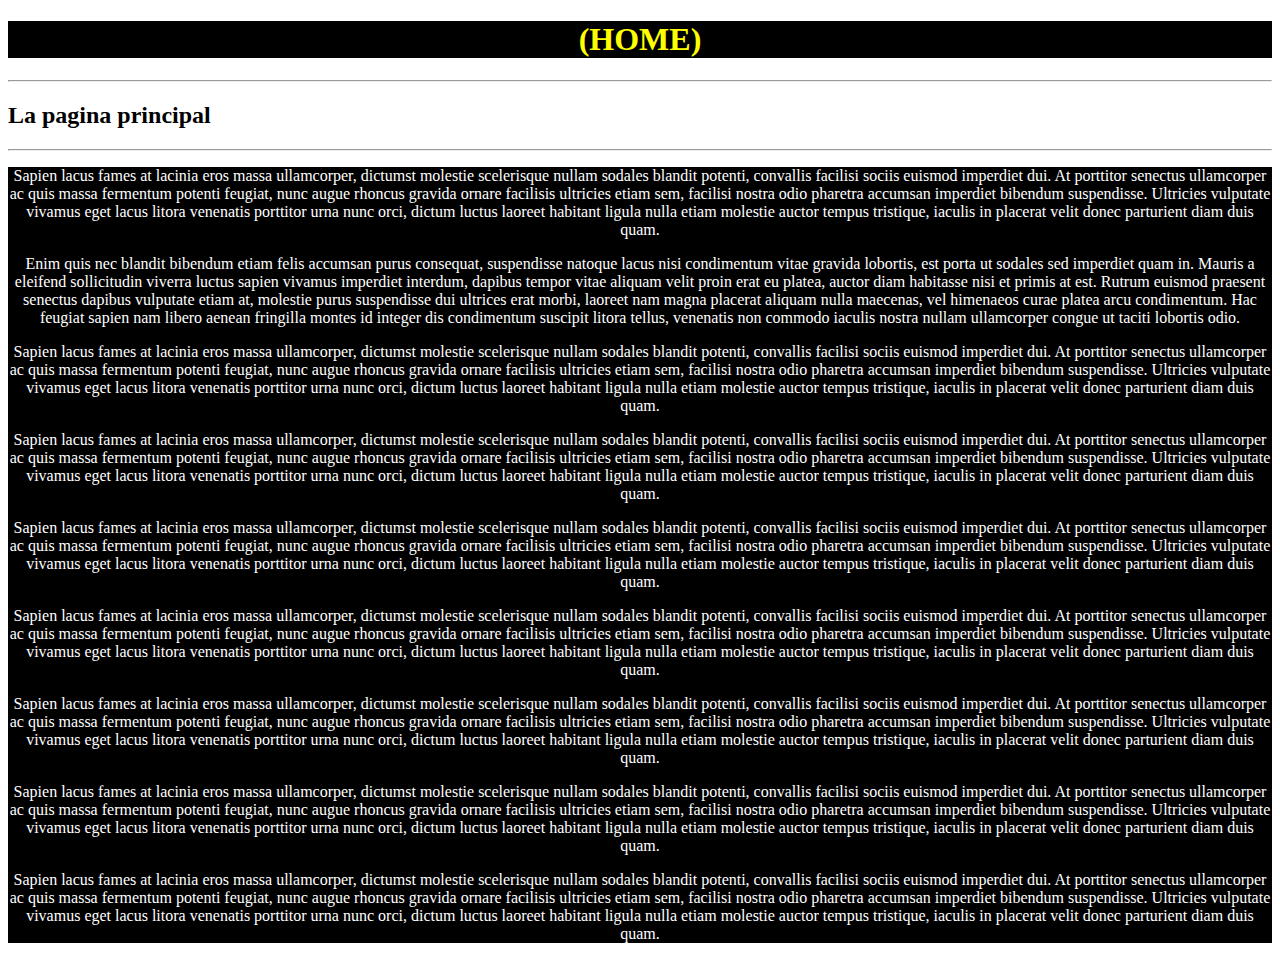
==== src/main/resources/static/index.html @ e6c982dc "EntregableSemana4" ====
<!DOCTYPE html>
<!--
Comentario:
-->
<html>
    <head>
        <title>SayaTech</title>
        <meta charset="UTF-8">
        
    </head>
    <body>
        <div>
            <h1 style="text-align: center ;background-color:black;color: yellow">(HOME)</h1>
            <hr/>
            <h2>La pagina principal </h2>
            <hr/>
        </div>
        <div style="text-align: center ;background-color:black;color: white">
            <p> Sapien lacus fames at lacinia eros massa ullamcorper, dictumst molestie scelerisque nullam sodales blandit potenti, convallis facilisi sociis euismod imperdiet dui. At porttitor senectus ullamcorper ac quis massa fermentum potenti feugiat, nunc augue rhoncus gravida ornare facilisis ultricies etiam sem, facilisi nostra odio pharetra accumsan imperdiet bibendum suspendisse. Ultricies vulputate vivamus eget lacus litora venenatis porttitor urna nunc orci, dictum luctus laoreet habitant ligula nulla etiam molestie auctor tempus tristique, iaculis in placerat velit donec parturient diam duis quam. </p>
            <p> Enim quis nec blandit bibendum etiam felis accumsan purus consequat, suspendisse natoque lacus nisi condimentum vitae gravida lobortis, est porta ut sodales sed imperdiet quam in. Mauris a eleifend sollicitudin viverra luctus sapien vivamus imperdiet interdum, dapibus tempor vitae aliquam velit proin erat eu platea, auctor diam habitasse nisi et primis at est. Rutrum euismod praesent senectus dapibus vulputate etiam at, molestie purus suspendisse dui ultrices erat morbi, laoreet nam magna placerat aliquam nulla maecenas, vel himenaeos curae platea arcu condimentum. Hac feugiat sapien nam libero aenean fringilla montes id integer dis condimentum suscipit litora tellus, venenatis non commodo iaculis nostra nullam ullamcorper congue ut taciti lobortis odio.
            <p> Sapien lacus fames at lacinia eros massa ullamcorper, dictumst molestie scelerisque nullam sodales blandit potenti, convallis facilisi sociis euismod imperdiet dui. At porttitor senectus ullamcorper ac quis massa fermentum potenti feugiat, nunc augue rhoncus gravida ornare facilisis ultricies etiam sem, facilisi nostra odio pharetra accumsan imperdiet bibendum suspendisse. Ultricies vulputate vivamus eget lacus litora venenatis porttitor urna nunc orci, dictum luctus laoreet habitant ligula nulla etiam molestie auctor tempus tristique, iaculis in placerat velit donec parturient diam duis quam. </p>
            <p> Sapien lacus fames at lacinia eros massa ullamcorper, dictumst molestie scelerisque nullam sodales blandit potenti, convallis facilisi sociis euismod imperdiet dui. At porttitor senectus ullamcorper ac quis massa fermentum potenti feugiat, nunc augue rhoncus gravida ornare facilisis ultricies etiam sem, facilisi nostra odio pharetra accumsan imperdiet bibendum suspendisse. Ultricies vulputate vivamus eget lacus litora venenatis porttitor urna nunc orci, dictum luctus laoreet habitant ligula nulla etiam molestie auctor tempus tristique, iaculis in placerat velit donec parturient diam duis quam. </p>
            <p> Sapien lacus fames at lacinia eros massa ullamcorper, dictumst molestie scelerisque nullam sodales blandit potenti, convallis facilisi sociis euismod imperdiet dui. At porttitor senectus ullamcorper ac quis massa fermentum potenti feugiat, nunc augue rhoncus gravida ornare facilisis ultricies etiam sem, facilisi nostra odio pharetra accumsan imperdiet bibendum suspendisse. Ultricies vulputate vivamus eget lacus litora venenatis porttitor urna nunc orci, dictum luctus laoreet habitant ligula nulla etiam molestie auctor tempus tristique, iaculis in placerat velit donec parturient diam duis quam. </p>
            <p> Sapien lacus fames at lacinia eros massa ullamcorper, dictumst molestie scelerisque nullam sodales blandit potenti, convallis facilisi sociis euismod imperdiet dui. At porttitor senectus ullamcorper ac quis massa fermentum potenti feugiat, nunc augue rhoncus gravida ornare facilisis ultricies etiam sem, facilisi nostra odio pharetra accumsan imperdiet bibendum suspendisse. Ultricies vulputate vivamus eget lacus litora venenatis porttitor urna nunc orci, dictum luctus laoreet habitant ligula nulla etiam molestie auctor tempus tristique, iaculis in placerat velit donec parturient diam duis quam. </p>
            <p> Sapien lacus fames at lacinia eros massa ullamcorper, dictumst molestie scelerisque nullam sodales blandit potenti, convallis facilisi sociis euismod imperdiet dui. At porttitor senectus ullamcorper ac quis massa fermentum potenti feugiat, nunc augue rhoncus gravida ornare facilisis ultricies etiam sem, facilisi nostra odio pharetra accumsan imperdiet bibendum suspendisse. Ultricies vulputate vivamus eget lacus litora venenatis porttitor urna nunc orci, dictum luctus laoreet habitant ligula nulla etiam molestie auctor tempus tristique, iaculis in placerat velit donec parturient diam duis quam. </p>
            <p> Sapien lacus fames at lacinia eros massa ullamcorper, dictumst molestie scelerisque nullam sodales blandit potenti, convallis facilisi sociis euismod imperdiet dui. At porttitor senectus ullamcorper ac quis massa fermentum potenti feugiat, nunc augue rhoncus gravida ornare facilisis ultricies etiam sem, facilisi nostra odio pharetra accumsan imperdiet bibendum suspendisse. Ultricies vulputate vivamus eget lacus litora venenatis porttitor urna nunc orci, dictum luctus laoreet habitant ligula nulla etiam molestie auctor tempus tristique, iaculis in placerat velit donec parturient diam duis quam. </p>
            <p> Sapien lacus fames at lacinia eros massa ullamcorper, dictumst molestie scelerisque nullam sodales blandit potenti, convallis facilisi sociis euismod imperdiet dui. At porttitor senectus ullamcorper ac quis massa fermentum potenti feugiat, nunc augue rhoncus gravida ornare facilisis ultricies etiam sem, facilisi nostra odio pharetra accumsan imperdiet bibendum suspendisse. Ultricies vulputate vivamus eget lacus litora venenatis porttitor urna nunc orci, dictum luctus laoreet habitant ligula nulla etiam molestie auctor tempus tristique, iaculis in placerat velit donec parturient diam duis quam. </p>

        </div>
        
    </body>
</html>
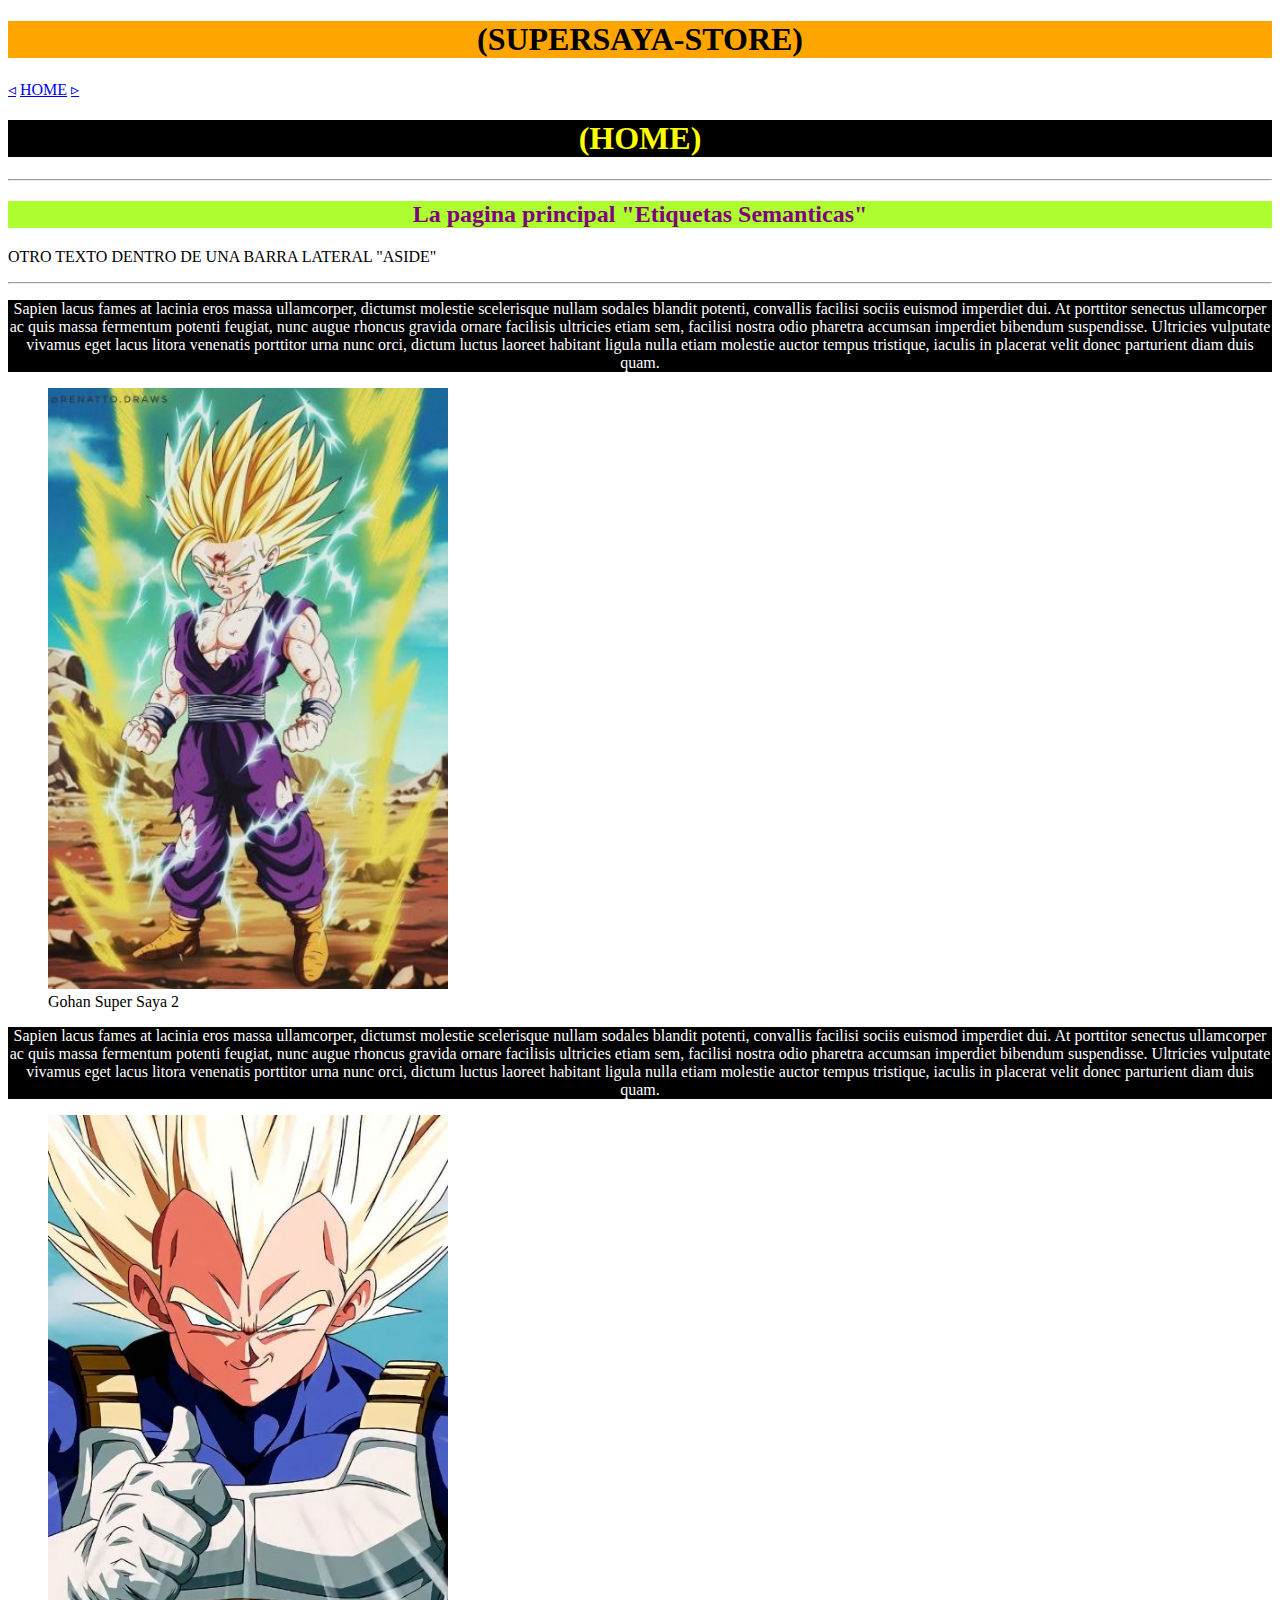
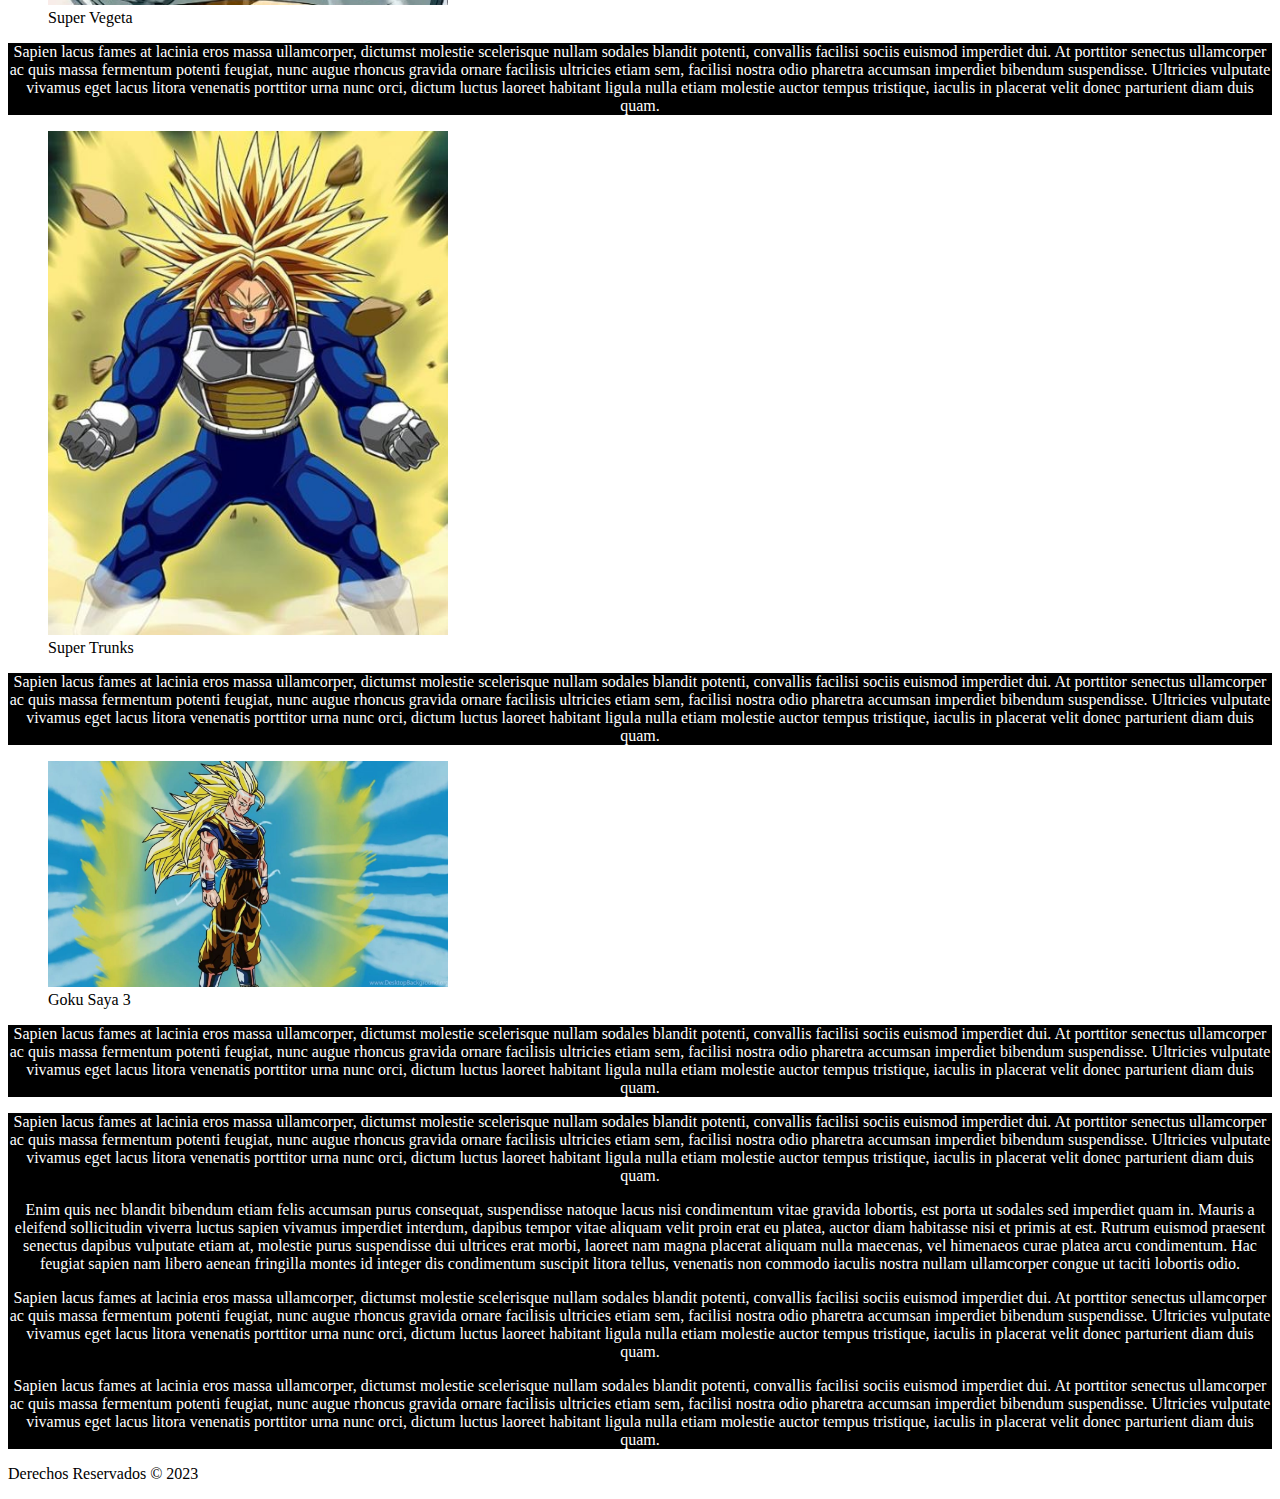
==== commit 94e8a056: "EntregableSemana4(SegundaParteDe3)" ====
--- a/src/main/resources/static/index.html
+++ b/src/main/resources/static/index.html
@@ -6,27 +6,78 @@
     <head>
         <title>SayaTech</title>
         <meta charset="UTF-8">
-        
+        <link href="css/estilos.css" rel="stylesheet" type="text/css"/>
     </head>
     <body>
-        <div>
+        <header>
+            <h1>(SUPERSAYA-STORE)</h1>
+            <nav>
+
+                <a href="ejemplo5.html">&triangleleft;</a>
+                <a href="index.html">HOME</a>
+                <a href="ejemplo2.html">&triangleright;</a>
+            </nav>
+        </header>
+
+        <aside>
             <h1 style="text-align: center ;background-color:black;color: yellow">(HOME)</h1>
             <hr/>
-            <h2>La pagina principal </h2>
+            <h2>La pagina principal "Etiquetas Semanticas" </h2>
+            <p> OTRO TEXTO DENTRO DE UNA BARRA LATERAL "ASIDE" </p>
             <hr/>
-        </div>
+        </aside>
+
+        <section>
+            <article>
+                <p style="text-align: center ;background-color:black;color: white"> Sapien lacus fames at lacinia eros massa ullamcorper, dictumst molestie scelerisque nullam sodales blandit potenti, convallis facilisi sociis euismod imperdiet dui. At porttitor senectus ullamcorper ac quis massa fermentum potenti feugiat, nunc augue rhoncus gravida ornare facilisis ultricies etiam sem, facilisi nostra odio pharetra accumsan imperdiet bibendum suspendisse. Ultricies vulputate vivamus eget lacus litora venenatis porttitor urna nunc orci, dictum luctus laoreet habitant ligula nulla etiam molestie auctor tempus tristique, iaculis in placerat velit donec parturient diam duis quam. </p>
+                <figure>
+                    <img src="img/gohan.JPG" alt="" width="400"/>
+                    <figcaption>Gohan Super Saya 2</figcaption>
+                </figure>
+            </article>
+            <article>
+
+                <p style="text-align: center ;background-color:black;color: white"> Sapien lacus fames at lacinia eros massa ullamcorper, dictumst molestie scelerisque nullam sodales blandit potenti, convallis facilisi sociis euismod imperdiet dui. At porttitor senectus ullamcorper ac quis massa fermentum potenti feugiat, nunc augue rhoncus gravida ornare facilisis ultricies etiam sem, facilisi nostra odio pharetra accumsan imperdiet bibendum suspendisse. Ultricies vulputate vivamus eget lacus litora venenatis porttitor urna nunc orci, dictum luctus laoreet habitant ligula nulla etiam molestie auctor tempus tristique, iaculis in placerat velit donec parturient diam duis quam. </p>
+                <figure>
+                    <img src="img/supervegeta.JPG" alt="" width="400"/>
+                    <figcaption>Super Vegeta</figcaption>
+                </figure>
+            </article>
+            <article>
+                <p style="text-align: center ;background-color:black;color: white"> Sapien lacus fames at lacinia eros massa ullamcorper, dictumst molestie scelerisque nullam sodales blandit potenti, convallis facilisi sociis euismod imperdiet dui. At porttitor senectus ullamcorper ac quis massa fermentum potenti feugiat, nunc augue rhoncus gravida ornare facilisis ultricies etiam sem, facilisi nostra odio pharetra accumsan imperdiet bibendum suspendisse. Ultricies vulputate vivamus eget lacus litora venenatis porttitor urna nunc orci, dictum luctus laoreet habitant ligula nulla etiam molestie auctor tempus tristique, iaculis in placerat velit donec parturient diam duis quam. </p>
+                <figure>
+                    <img src="img/trunks.JPG" alt="" width="400"/>
+                    <figcaption>Super Trunks</figcaption>
+                </figure>
+
+            </article>
+            <article>
+                <p style="text-align: center ;background-color:black;color: white"> Sapien lacus fames at lacinia eros massa ullamcorper, dictumst molestie scelerisque nullam sodales blandit potenti, convallis facilisi sociis euismod imperdiet dui. At porttitor senectus ullamcorper ac quis massa fermentum potenti feugiat, nunc augue rhoncus gravida ornare facilisis ultricies etiam sem, facilisi nostra odio pharetra accumsan imperdiet bibendum suspendisse. Ultricies vulputate vivamus eget lacus litora venenatis porttitor urna nunc orci, dictum luctus laoreet habitant ligula nulla etiam molestie auctor tempus tristique, iaculis in placerat velit donec parturient diam duis quam. </p>
+                <figure>
+                    <img src="img/gokusaya3.JPG" alt="" width="400"/>
+                    <figcaption>Goku Saya 3</figcaption>
+                </figure>
+
+            </article>
+            <article>
+                <p style="text-align: center ;background-color:black;color: white"> Sapien lacus fames at lacinia eros massa ullamcorper, dictumst molestie scelerisque nullam sodales blandit potenti, convallis facilisi sociis euismod imperdiet dui. At porttitor senectus ullamcorper ac quis massa fermentum potenti feugiat, nunc augue rhoncus gravida ornare facilisis ultricies etiam sem, facilisi nostra odio pharetra accumsan imperdiet bibendum suspendisse. Ultricies vulputate vivamus eget lacus litora venenatis porttitor urna nunc orci, dictum luctus laoreet habitant ligula nulla etiam molestie auctor tempus tristique, iaculis in placerat velit donec parturient diam duis quam. </p>
+            </article>
+
+        </section>
+
         <div style="text-align: center ;background-color:black;color: white">
             <p> Sapien lacus fames at lacinia eros massa ullamcorper, dictumst molestie scelerisque nullam sodales blandit potenti, convallis facilisi sociis euismod imperdiet dui. At porttitor senectus ullamcorper ac quis massa fermentum potenti feugiat, nunc augue rhoncus gravida ornare facilisis ultricies etiam sem, facilisi nostra odio pharetra accumsan imperdiet bibendum suspendisse. Ultricies vulputate vivamus eget lacus litora venenatis porttitor urna nunc orci, dictum luctus laoreet habitant ligula nulla etiam molestie auctor tempus tristique, iaculis in placerat velit donec parturient diam duis quam. </p>
             <p> Enim quis nec blandit bibendum etiam felis accumsan purus consequat, suspendisse natoque lacus nisi condimentum vitae gravida lobortis, est porta ut sodales sed imperdiet quam in. Mauris a eleifend sollicitudin viverra luctus sapien vivamus imperdiet interdum, dapibus tempor vitae aliquam velit proin erat eu platea, auctor diam habitasse nisi et primis at est. Rutrum euismod praesent senectus dapibus vulputate etiam at, molestie purus suspendisse dui ultrices erat morbi, laoreet nam magna placerat aliquam nulla maecenas, vel himenaeos curae platea arcu condimentum. Hac feugiat sapien nam libero aenean fringilla montes id integer dis condimentum suscipit litora tellus, venenatis non commodo iaculis nostra nullam ullamcorper congue ut taciti lobortis odio.
             <p> Sapien lacus fames at lacinia eros massa ullamcorper, dictumst molestie scelerisque nullam sodales blandit potenti, convallis facilisi sociis euismod imperdiet dui. At porttitor senectus ullamcorper ac quis massa fermentum potenti feugiat, nunc augue rhoncus gravida ornare facilisis ultricies etiam sem, facilisi nostra odio pharetra accumsan imperdiet bibendum suspendisse. Ultricies vulputate vivamus eget lacus litora venenatis porttitor urna nunc orci, dictum luctus laoreet habitant ligula nulla etiam molestie auctor tempus tristique, iaculis in placerat velit donec parturient diam duis quam. </p>
             <p> Sapien lacus fames at lacinia eros massa ullamcorper, dictumst molestie scelerisque nullam sodales blandit potenti, convallis facilisi sociis euismod imperdiet dui. At porttitor senectus ullamcorper ac quis massa fermentum potenti feugiat, nunc augue rhoncus gravida ornare facilisis ultricies etiam sem, facilisi nostra odio pharetra accumsan imperdiet bibendum suspendisse. Ultricies vulputate vivamus eget lacus litora venenatis porttitor urna nunc orci, dictum luctus laoreet habitant ligula nulla etiam molestie auctor tempus tristique, iaculis in placerat velit donec parturient diam duis quam. </p>
-            <p> Sapien lacus fames at lacinia eros massa ullamcorper, dictumst molestie scelerisque nullam sodales blandit potenti, convallis facilisi sociis euismod imperdiet dui. At porttitor senectus ullamcorper ac quis massa fermentum potenti feugiat, nunc augue rhoncus gravida ornare facilisis ultricies etiam sem, facilisi nostra odio pharetra accumsan imperdiet bibendum suspendisse. Ultricies vulputate vivamus eget lacus litora venenatis porttitor urna nunc orci, dictum luctus laoreet habitant ligula nulla etiam molestie auctor tempus tristique, iaculis in placerat velit donec parturient diam duis quam. </p>
-            <p> Sapien lacus fames at lacinia eros massa ullamcorper, dictumst molestie scelerisque nullam sodales blandit potenti, convallis facilisi sociis euismod imperdiet dui. At porttitor senectus ullamcorper ac quis massa fermentum potenti feugiat, nunc augue rhoncus gravida ornare facilisis ultricies etiam sem, facilisi nostra odio pharetra accumsan imperdiet bibendum suspendisse. Ultricies vulputate vivamus eget lacus litora venenatis porttitor urna nunc orci, dictum luctus laoreet habitant ligula nulla etiam molestie auctor tempus tristique, iaculis in placerat velit donec parturient diam duis quam. </p>
-            <p> Sapien lacus fames at lacinia eros massa ullamcorper, dictumst molestie scelerisque nullam sodales blandit potenti, convallis facilisi sociis euismod imperdiet dui. At porttitor senectus ullamcorper ac quis massa fermentum potenti feugiat, nunc augue rhoncus gravida ornare facilisis ultricies etiam sem, facilisi nostra odio pharetra accumsan imperdiet bibendum suspendisse. Ultricies vulputate vivamus eget lacus litora venenatis porttitor urna nunc orci, dictum luctus laoreet habitant ligula nulla etiam molestie auctor tempus tristique, iaculis in placerat velit donec parturient diam duis quam. </p>
-            <p> Sapien lacus fames at lacinia eros massa ullamcorper, dictumst molestie scelerisque nullam sodales blandit potenti, convallis facilisi sociis euismod imperdiet dui. At porttitor senectus ullamcorper ac quis massa fermentum potenti feugiat, nunc augue rhoncus gravida ornare facilisis ultricies etiam sem, facilisi nostra odio pharetra accumsan imperdiet bibendum suspendisse. Ultricies vulputate vivamus eget lacus litora venenatis porttitor urna nunc orci, dictum luctus laoreet habitant ligula nulla etiam molestie auctor tempus tristique, iaculis in placerat velit donec parturient diam duis quam. </p>
-            <p> Sapien lacus fames at lacinia eros massa ullamcorper, dictumst molestie scelerisque nullam sodales blandit potenti, convallis facilisi sociis euismod imperdiet dui. At porttitor senectus ullamcorper ac quis massa fermentum potenti feugiat, nunc augue rhoncus gravida ornare facilisis ultricies etiam sem, facilisi nostra odio pharetra accumsan imperdiet bibendum suspendisse. Ultricies vulputate vivamus eget lacus litora venenatis porttitor urna nunc orci, dictum luctus laoreet habitant ligula nulla etiam molestie auctor tempus tristique, iaculis in placerat velit donec parturient diam duis quam. </p>
+
 
         </div>
-        
+        <footer>
+
+            <p>Derechos Reservados &COPY; 2023</p>
+
+        </footer>
+
     </body>
 </html>
--- a/src/main/resources/static/css/estilos.css
+++ b/src/main/resources/static/css/estilos.css
@@ -0,0 +1,52 @@
+
+/* 
+    Created on : Jun 8, 2023, 7:48:32 PM
+    Author     : oport
+*/
+
+SECTION p{
+    background-color: orange;
+    color:white;
+
+}
+
+/* 
+  Aqui con h1 h2 usamos factorizacion para alinear el texto en el centro 
+*/
+h1, h2 {
+    text-align: center;
+
+
+}
+
+h1 {
+
+    background-color: orange;
+    color:black;
+
+}
+
+h2 {
+
+    background-color: greenyellow;
+    color:purple;
+
+}
+
+thead tr{
+    background-color: blue;
+    color: yellow;
+    
+}
+
+tbody tr:nth-child(even){
+    background-color: yellow;
+  
+    
+}
+
+tbody tr:nth-child(odd){
+    background-color: grey;
+  
+    
+}